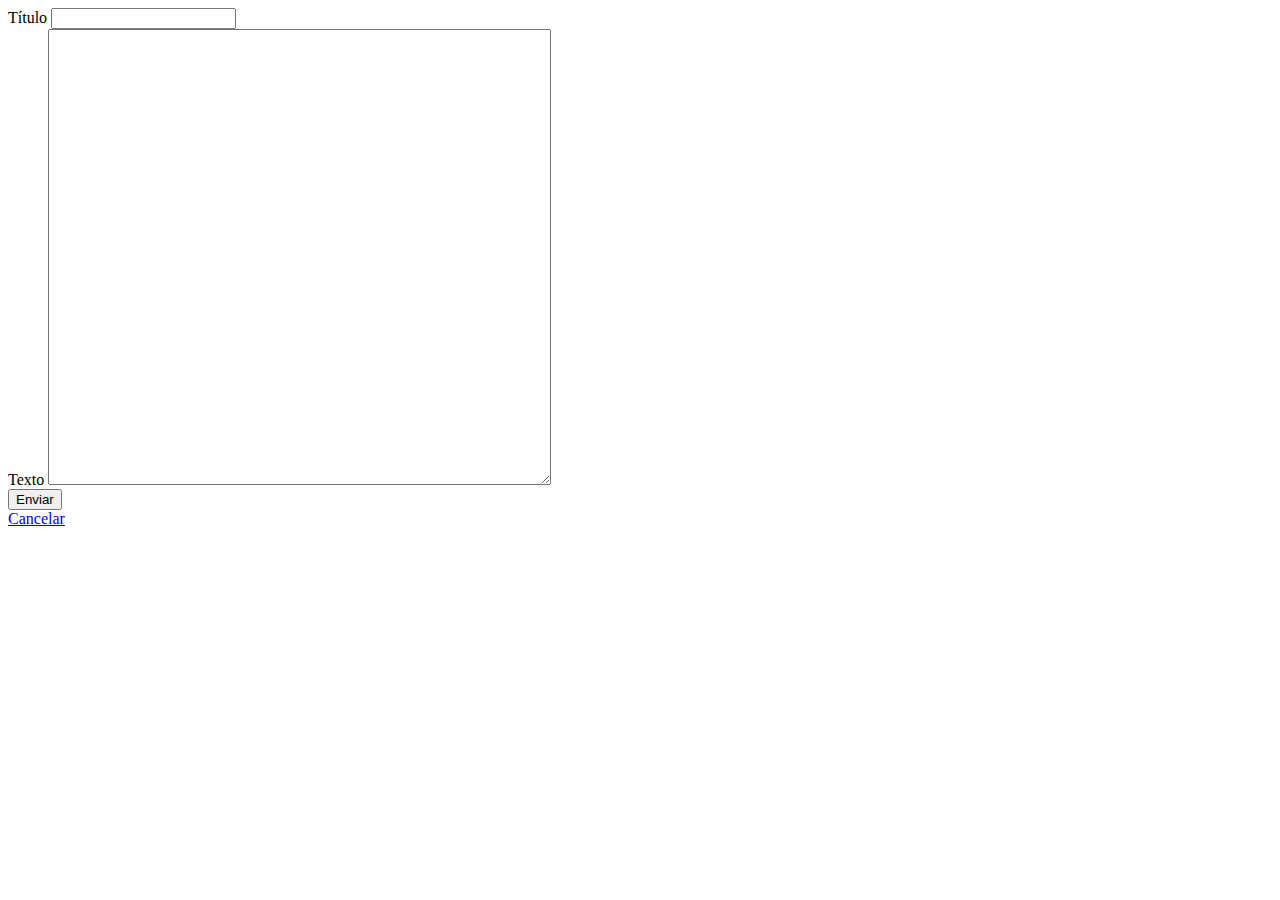
==== create.html @ 4d830568 "xd .. probando" ====
<!DOCTYPE html>
<html lang="en">
<head>
    <meta charset="UTF-8">
    <meta name="viewport" content="width=device-width, initial-scale=1.0">
    <title>Creador de paginas - Markdow</title>
</head>
<body>
    <form action="markdown.cgi" method="get">
        <label for="title">Título</label>
        <input type="text" id = "title" name = "title"><br>

        <label for="markdown">Texto</label>

        <textarea name="markdown" rows="30" cols="60"></textarea><br>
        <input type="submit" value="Enviar">
    </form>
    <a href="index.html">Cancelar</a>
    <div class="hol">

    </div>
    <!--esto es un coemntario!-->
</body>
</html>
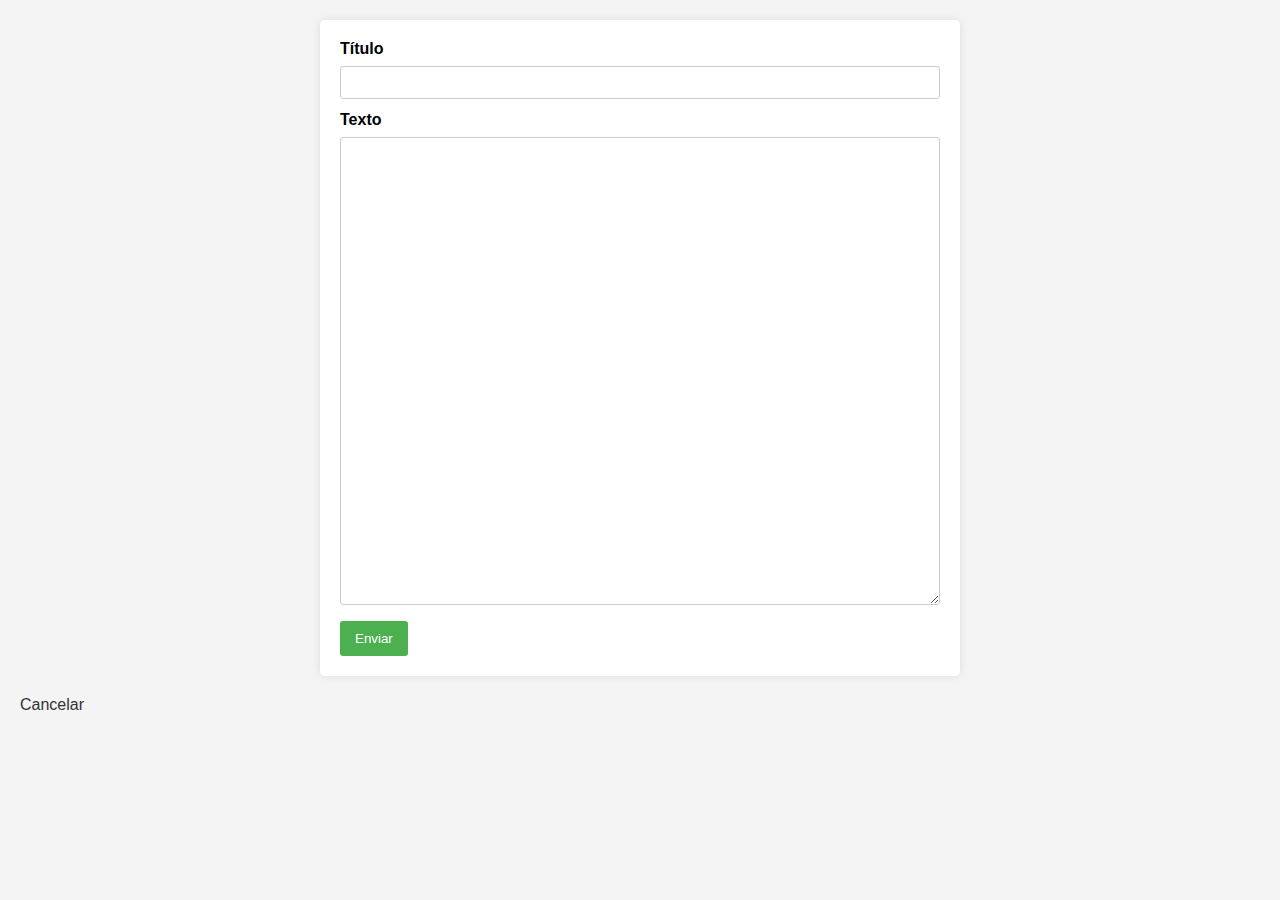
==== commit d1a9e5ea: "estilos y javascript" ====
--- a/create.html
+++ b/create.html
@@ -4,9 +4,11 @@
     <meta charset="UTF-8">
     <meta name="viewport" content="width=device-width, initial-scale=1.0">
     <title>Creador de paginas - Markdow</title>
+    <link rel="stylesheet" href="estilos/estilos.css">
+    <script src="scripts/script.js" defer></script>
 </head>
 <body>
-    <form action="markdown.cgi" method="get">
+    <form action="actualizacion.cgi" method="get">
         <label for="title">Título</label>
         <input type="text" id = "title" name = "title"><br>
 
@@ -16,9 +18,5 @@
         <input type="submit" value="Enviar">
     </form>
     <a href="index.html">Cancelar</a>
-    <div class="hol">
-
-    </div>
-    <!--esto es un coemntario!-->
 </body>
 </html>--- a/estilos/estilos.css
+++ b/estilos/estilos.css
@@ -0,0 +1,97 @@
+body {
+    font-family: Arial, sans-serif;
+    background-color: #f4f4f4;
+    margin: 20px;
+}
+
+.container {
+    max-width: 600px;
+    margin: 20px auto;
+    background-color: #fff;
+    padding: 20px;
+    border-radius: 5px;
+    box-shadow: 0 0 10px rgba(0, 0, 0, 0.1);
+}
+
+p {
+    margin-bottom: 16px;
+}
+
+a {
+    display: block;
+    margin-top: 10px;
+    text-decoration: none;
+    color: #333;
+    transition: color 0.3s ease;
+}
+
+a:hover {
+    color: #fff; /* Cambiado a color blanco */
+}
+
+.link {
+    background-color: #45a049; /* Cambiado a verde oscuro */
+    color: #fff;
+    padding: 10px 15px;
+    border: none;
+    border-radius: 3px;
+    cursor: pointer;
+    text-align: center;
+    text-decoration: none;
+    display: inline-block;
+    transition: background-color 0.3s ease;
+}
+
+.link:hover {
+    background-color: #4caf50; /* Cambiado a un tono más claro de verde */
+}
+
+form {
+    max-width: 600px;
+    margin: 20px auto;
+    background-color: #fff;
+    padding: 20px;
+    border-radius: 5px;
+    box-shadow: 0 0 10px rgba(0, 0, 0, 0.1);
+}
+
+label {
+    display: block;
+    margin-bottom: 8px;
+    font-weight: bold; /* Agregado para resaltar los labels */
+}
+
+input[type="text"],
+textarea {
+    width: 100%;
+    padding: 8px;
+    margin-bottom: 12px;
+    box-sizing: border-box;
+    border: 1px solid #ccc; /* Agregado un borde para mayor claridad */
+    border-radius: 3px;
+}
+
+input[type="submit"] {
+    background-color: #4caf50;
+    color: #fff;
+    padding: 10px 15px;
+    border: none;
+    border-radius: 3px;
+    cursor: pointer;
+}
+
+input[type="submit"]:hover {
+    background-color: #45a049;
+}
+
+form a {
+    display: block;
+    margin-top: 10px;
+    text-decoration: none;
+    color: #333;
+    transition: color 0.3s ease;
+}
+
+form a:hover {
+    color: #4caf50;
+}